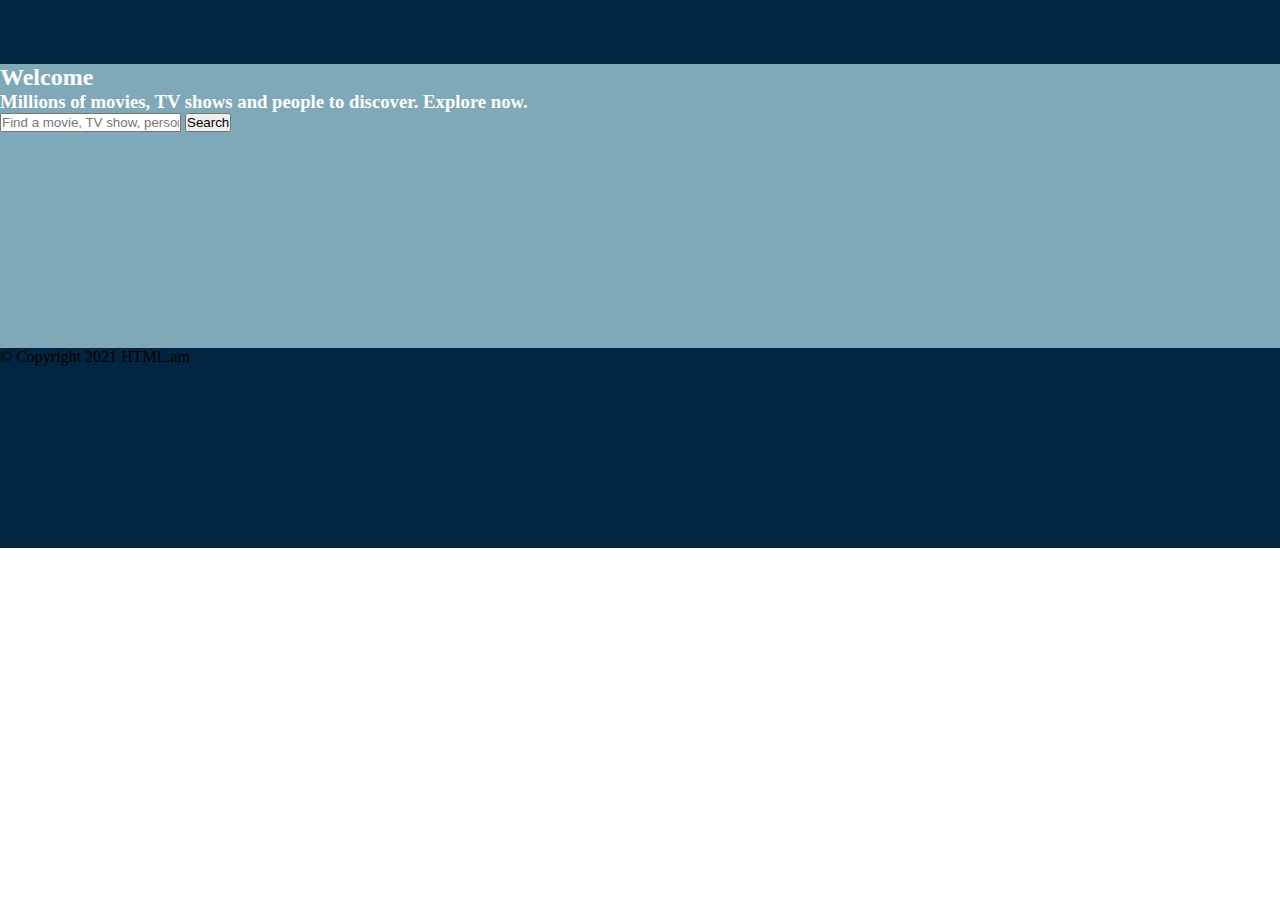
==== movie.html @ c62a57ca "feat: selected movie feature added" ====
<!DOCTYPE html>
<html lang="en">
  <head>
    <meta charset="UTF-8" />
    <meta http-equiv="X-UA-Compatible" content="IE=edge" />
    <meta name="viewport" content="width=device-width, initial-scale=1.0" />
    <link rel="stylesheet" href="css/stryle.css" />
    <title>Movie</title>
  </head>
  <body>
    <header class="header" id="header">
      <form class="form" id="form">
        <input class="header__search" type="text" placeholder="search" />
      </form>
    </header>

    <div class="welcome-banner">
      <h2>Welcome</h2>
      <h3>Millions of movies, TV shows and people to discover. Explore now.</h3>
      <form class="form__banner" id="form__banner">
        <input
          id="form__banner-search"
          type="text"
          placeholder="Find a movie, TV show, person ...."
        />
        <input type="button" value="Search" />
      </form>
    </div>

    <main class="movieSelected-container" id="movieSelected-container"></main>
    <section id="trailer-container"></section>

    <!-- Posibles layout -->
    <!-- <div class="single_column">

  <section id="original_header" class="images inner">

    <div class="poster_wrapper true">
    Poster     
    </div>

    <div class="header_poster_wrapper true">Title and info</div>







  </section>



</div> -->

    <footer class="footer">&copy; Copyright 2021 HTML.am</footer>
  </body>
  <script src="js/movie.js" type="module"></script>
</html>
---- css/stryle.css ----
*{
    margin: 0;
    padding: 0;
    box-sizing: border-box;
}


html, body {
    width: 100%;
    height: 100%;
    font-size: 100%;
}

.header {

    height: 64px;
    background-color: #032541 ;
}

.header__search {
    display: none;
}



div.welcome-banner {
    height: 284px;
    background-color: rgb(127, 169, 184);
    color: white;
}


.movies-container {
    width: 100%;
    height: 600px;
}













.footer {
    background-color: #032541 ;
    height: 200px;
}
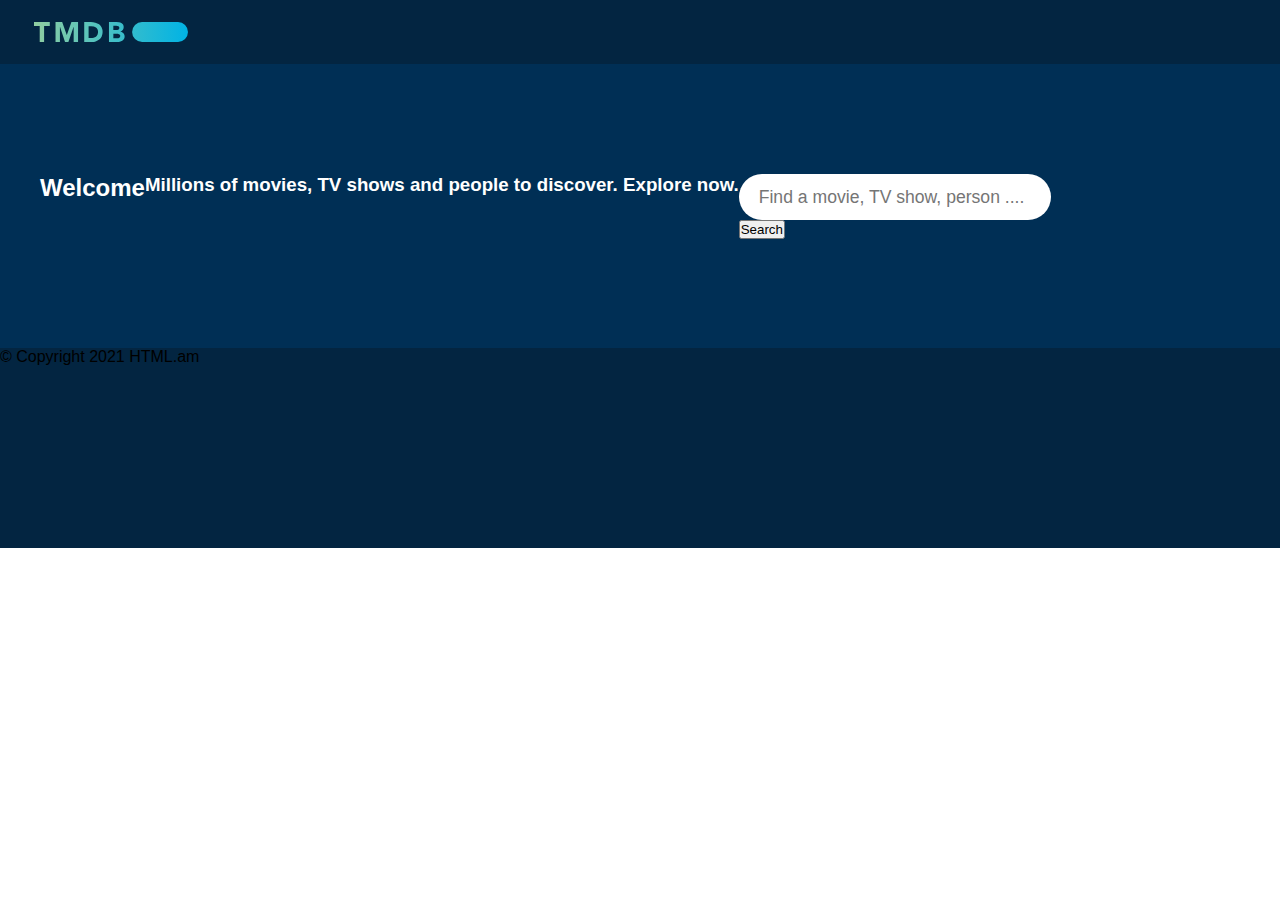
==== commit bb5193b5: "refactor: style updates" ====
--- a/movie.html
+++ b/movie.html
@@ -8,13 +8,19 @@
     <title>Movie</title>
   </head>
   <body>
-    <header class="header" id="header">
-      <form class="form" id="form">
-        <input class="header__search" type="text" placeholder="search" />
-      </form>
-    </header>
+  <header class="header" id="header">
+    <img class="header-logo" id="header-logo"
+      src="/assets/logo.svg"
+      alt="The Movie Database (TMDb)"
+      width="154"
+      height="20"
+    />
+    <form class="form" id="form">
+      <input class="header__search" type="text" placeholder="search" />
+    </form>
+  </header>
 
-    <div class="welcome-banner">
+    <div class="welcome-banner" id="welcome-banner">
       <h2>Welcome</h2>
       <h3>Millions of movies, TV shows and people to discover. Explore now.</h3>
       <form class="form__banner" id="form__banner">
@@ -30,16 +36,7 @@
     <main class="movieSelected-container" id="movieSelected-container"></main>
     <section id="trailer-container"></section>
 
-    <!-- Posibles layout -->
-    <!-- <div class="single_column">
-
-  <section id="original_header" class="images inner">
-
-    <div class="poster_wrapper true">
-    Poster     
-    </div>
-
-    <div class="header_poster_wrapper true">Title and info</div>
+  
 
 
 
@@ -47,11 +44,6 @@
 
 
 
-  </section>
-
-
-
-</div> -->
 
     <footer class="footer">&copy; Copyright 2021 HTML.am</footer>
   </body>
--- a/css/stryle.css
+++ b/css/stryle.css
@@ -2,6 +2,8 @@
     margin: 0;
     padding: 0;
     box-sizing: border-box;
+    font-family: 'Source Sans Pro', Arial, sans-serif;
+    
 }
 
 
@@ -15,30 +17,178 @@
 
     height: 64px;
     background-color: #032541 ;
+    display: flex;
+    align-items: center;
 }
 
 .header__search {
     display: none;
 }
 
+.header-logo {
+    margin-left: 34px;
+}
 
 
 div.welcome-banner {
     height: 284px;
-    background-color: rgb(127, 169, 184);
+    background-color: rgb(0, 47, 85);
     color: white;
-}
+    width: 100%;
+    display: flex;
+    flex-wrap: wrap;
+    align-content: center;
+    padding: 40px;
+    
+    
+   
+
+}
+
+/* #welcome-banner--texts {
+
+
+} */
+
+
+
+#welcome-banner--text {
+    font-size: 2em;
+    font-weight: 600;
+    margin: 0;
+}
+
+
+
+
+
+#welcome-banner--title {
+ 
+   font-size: 3em;
+   font-weight: 700;
+   line-height: 1;
+
+}
+
+
+
+#form__banner{
+  display: flex;  
+  flex-flow: wrap;
+  
+}
+
+
+
+
+
+
+#form__banner-search {
+    width: 100%;
+    height: 46px;
+    line-height: 46px;
+    font-size: 1.1em;
+    color: rgba(0,0,0,0.5);
+    border: none;
+    border-radius: 30px;
+    padding: 10px 20px;
+
+
+}
+
+#button_banner {
+    
+    justify-content: center;
+    align-content: center;
+    align-items: center;
+    height: 46px;
+    padding: 10px 26px;
+    border: none;
+    background: linear-gradient(to right, rgba(var(--tmdbLightGreen), 1) 0%, rgba(var(--tmdbLightBlue), 1) 100%);
+    border-radius: 30px;
+  
+    top: 0;
+    right: -1px;
+    color: #fff;
+} 
+
+
+
+
+
+
+
 
 
 .movies-container {
-    width: 100%;
-    height: 600px;
-}
-
-
-
-
-
+   
+    
+    display: flex;
+    flex-wrap: wrap;
+    justify-content: center;
+    background: white;
+    width: 100%;
+    margin-top: 0px;
+    padding-top: 10px;
+}
+
+
+
+.movie {
+
+ 
+ margin: 10px;
+ width: 144px;
+ height: 297px;
+
+
+}
+
+
+.movie__img {
+    width: 144px;
+    height: 219px;
+    box-sizing: border-box;
+    border: 0;
+    padding: 0;
+    text-align: center;
+    border-radius: 8px;
+  
+  
+  }
+
+  .movie__description {
+      text-align: center;
+  } 
+  
+  .red {
+    color: white;
+    background: rgb(156, 1, 1);
+    width: 45px;
+    text-align: center;
+    border-radius: 10px;
+}
+
+
+
+
+  .orange {
+      color: rgb(255, 255, 255);
+      background: rgb(233, 151, 0);
+      width: 45px;
+      text-align: center;
+      border-radius: 10px;
+  }
+  
+
+
+  .green {
+    color: white;
+    background: green;
+    width: 45px;
+    text-align: center;
+    border-radius: 10px;
+}
 
 
 
@@ -50,4 +200,12 @@
 .footer {
     background-color: #032541 ;
     height: 200px;
-}+}
+
+
+
+
+
+
+
+
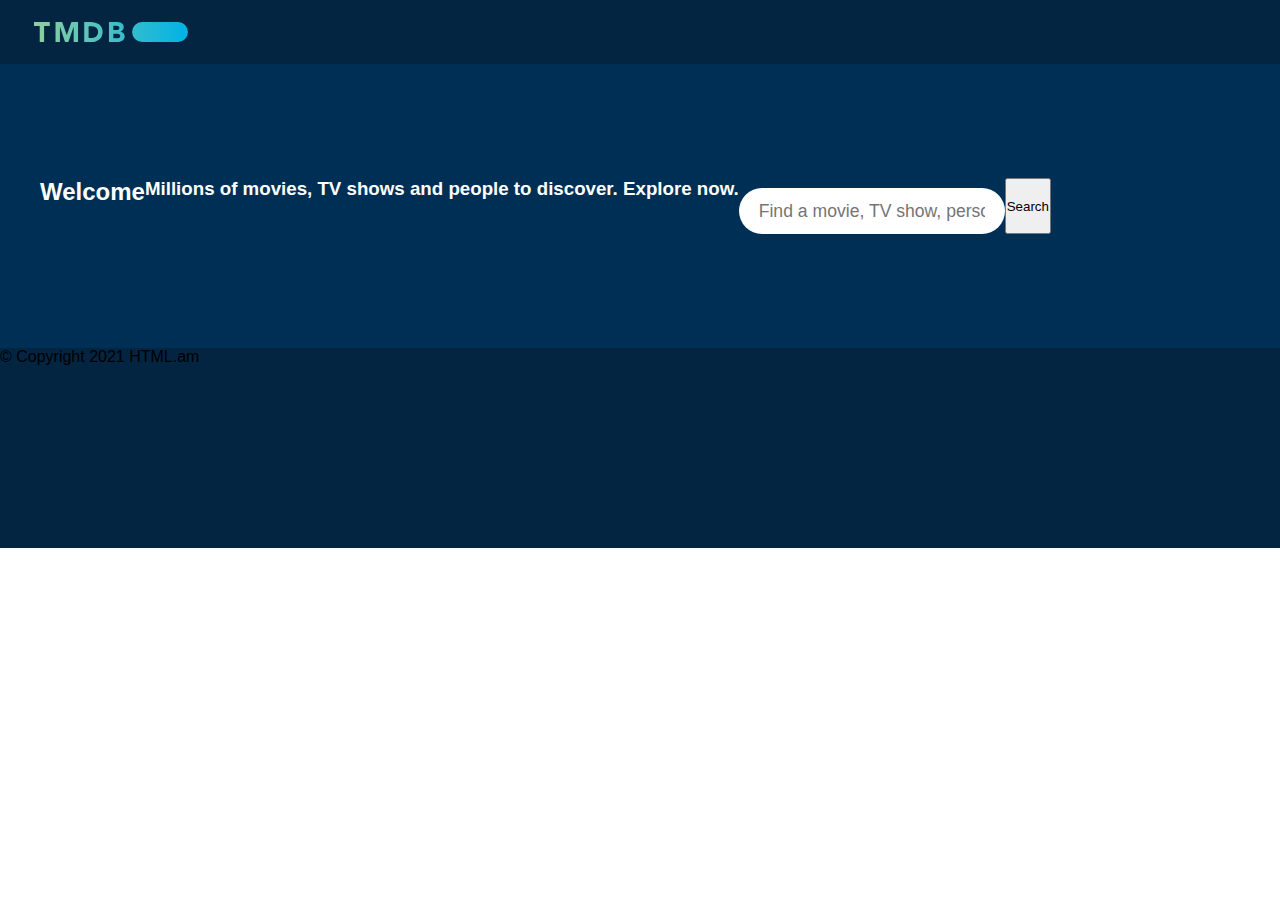
==== commit ff485041: "refactor: style details added" ====
--- a/movie.html
+++ b/movie.html
@@ -14,6 +14,7 @@
       alt="The Movie Database (TMDb)"
       width="154"
       height="20"
+      onclick="window.location.href='index.html'"
     />
     <form class="form" id="form">
       <input class="header__search" type="text" placeholder="search" />
@@ -35,16 +36,6 @@
 
     <main class="movieSelected-container" id="movieSelected-container"></main>
     <section id="trailer-container"></section>
-
-  
-
-
-
-
-
-
-
-
     <footer class="footer">&copy; Copyright 2021 HTML.am</footer>
   </body>
   <script src="js/movie.js" type="module"></script>
--- a/css/stryle.css
+++ b/css/stryle.css
@@ -1,211 +1,265 @@
-*{
-    margin: 0;
-    padding: 0;
-    box-sizing: border-box;
-    font-family: 'Source Sans Pro', Arial, sans-serif;
-    
-}
-
-
-html, body {
-    width: 100%;
-    height: 100%;
-    font-size: 100%;
+* {
+  margin: 0;
+  padding: 0;
+  box-sizing: border-box;
+  font-family: "Source Sans Pro", Arial, sans-serif;
+  --tmdbLightBlue: 1, 180, 228;
+  --tmdbLightGreen: 30, 213, 169;
+}
+
+html,
+body {
+  width: 100%;
+  height: 100%;
+  font-size: 100%;
 }
 
 .header {
-
-    height: 64px;
-    background-color: #032541 ;
-    display: flex;
-    align-items: center;
+  height: 64px;
+  background-color: #032541;
+  display: flex;
+  align-items: center;
 }
 
 .header__search {
-    display: none;
+  display: none;
 }
 
 .header-logo {
-    margin-left: 34px;
-}
-
+  margin-left: 34px;
+}
 
 div.welcome-banner {
-    height: 284px;
-    background-color: rgb(0, 47, 85);
-    color: white;
-    width: 100%;
-    display: flex;
-    flex-wrap: wrap;
-    align-content: center;
-    padding: 40px;
-    
-    
-   
-
-}
-
-/* #welcome-banner--texts {
-
-
-} */
-
-
+  height: 284px;
+  background-color: rgb(0, 47, 85);
+  color: white;
+  width: 100%;
+  display: flex;
+  flex-wrap: wrap;
+  align-content: center;
+  padding: 40px;
+}
+
+#welcome-banner--title {
+  font-size: 3em;
+  font-weight: 700;
+  line-height: 1;
+  margin-bottom: 10px;
+}
 
 #welcome-banner--text {
-    font-size: 2em;
-    font-weight: 600;
-    margin: 0;
-}
-
-
-
-
-
-#welcome-banner--title {
- 
-   font-size: 3em;
-   font-weight: 700;
-   line-height: 1;
-
-}
-
-
-
-#form__banner{
-  display: flex;  
-  flex-flow: wrap;
-  
-}
-
-
-
-
-
+  font-size: 2em;
+  font-weight: 600;
+  margin: 0;
+}
+
+#form__banner {
+  display: flex;
+  flex-wrap: nowrap;
+}
 
 #form__banner-search {
-    width: 100%;
-    height: 46px;
-    line-height: 46px;
-    font-size: 1.1em;
-    color: rgba(0,0,0,0.5);
-    border: none;
-    border-radius: 30px;
-    padding: 10px 20px;
-
-
-}
-
-#button_banner {
-    
-    justify-content: center;
-    align-content: center;
-    align-items: center;
-    height: 46px;
-    padding: 10px 26px;
-    border: none;
-    background: linear-gradient(to right, rgba(var(--tmdbLightGreen), 1) 0%, rgba(var(--tmdbLightBlue), 1) 100%);
-    border-radius: 30px;
-  
-    top: 0;
-    right: -1px;
-    color: #fff;
-} 
-
-
-
-
-
-
-
-
+  margin-top: 10px;
+  width: 100%;
+  height: 46px;
+  line-height: 46px;
+  font-size: 1.1em;
+  color: rgba(0, 0, 0, 0.5);
+  border: none;
+  border-radius: 30px;
+  padding: 10px 20px;
+}
+
+.button_banner {
+  margin-top: 10px;
+  font-size: 17px;
+  font-weight: bold;
+  justify-content: center;
+  align-content: center;
+  align-items: center;
+  height: 46px;
+  padding: 10px 26px;
+
+  border: none;
+  background: linear-gradient(
+    to right,
+    rgba(var(--tmdbLightGreen), 1) 0%,
+    rgba(var(--tmdbLightBlue), 1) 100%
+  );
+  border-radius: 30px;
+
+  top: 0;
+  right: -1px;
+  color: #fff;
+  margin-left: -50px;
+}
+
+.popular-title {
+  margin-left: 27px;
+  margin-top: 27px;
+  margin-bottom: 5px;
+  padding: 0px;
+  font-family: "Source Sans Pro", Arial, sans-serif;
+}
 
 .movies-container {
-   
-    
-    display: flex;
-    flex-wrap: wrap;
-    justify-content: center;
-    background: white;
-    width: 100%;
-    margin-top: 0px;
-    padding-top: 10px;
-}
-
-
+  display: flex;
+  flex-wrap: wrap;
+  justify-content: center;
+  background: white;
+  width: 100%;
+  margin-top: 0px;
+  padding-top: 10px;
+}
 
 .movie {
-
- 
- margin: 10px;
- width: 144px;
- height: 297px;
-
-
-}
-
+  margin: 10px;
+  width: 144px;
+  height: 297px;
+}
 
 .movie__img {
-    width: 144px;
-    height: 219px;
-    box-sizing: border-box;
-    border: 0;
-    padding: 0;
-    text-align: center;
-    border-radius: 8px;
-  
-  
-  }
-
-  .movie__description {
-      text-align: center;
-  } 
-  
-  .red {
-    color: white;
-    background: rgb(156, 1, 1);
-    width: 45px;
-    text-align: center;
-    border-radius: 10px;
-}
-
-
-
-
-  .orange {
-      color: rgb(255, 255, 255);
-      background: rgb(233, 151, 0);
-      width: 45px;
-      text-align: center;
-      border-radius: 10px;
-  }
-  
-
-
-  .green {
-    color: white;
-    background: green;
-    width: 45px;
-    text-align: center;
-    border-radius: 10px;
-}
-
-
-
-
-
-
-
+  width: 144px;
+  height: 219px;
+  box-sizing: border-box;
+  border: 0;
+  padding: 0;
+  text-align: center;
+  border-radius: 8px;
+}
+
+.movie__description {
+  text-align: center;
+}
+
+.red {
+  color: white;
+  background: rgb(156, 1, 1);
+  width: 45px;
+  text-align: center;
+  border-radius: 10px;
+}
+
+.red__movie--selected {
+  color: rgb(238, 6, 6);
+  margin-top: 15px;
+  background: black;
+  font-size: 20px;
+  width: 45px;
+  height: max-content;
+  text-align: center;
+  border-radius: 20px;
+}
+
+.orange {
+  color: rgb(255, 255, 255);
+  background: rgb(233, 151, 0);
+  width: 45px;
+  text-align: center;
+  border-radius: 10px;
+}
+
+.orange__movie--selected {
+  color: rgb(233, 151, 0);
+  margin-top: 15px;
+  background: black;
+  font-size: 20px;
+  width: 45px;
+  height: max-content;
+  text-align: center;
+  border-radius: 20px;
+}
+
+.green {
+  color: white;
+  background: green;
+  width: 45px;
+  text-align: center;
+  border-radius: 10px;
+}
+
+.green__movie--selected {
+  color: rgb(4, 240, 4);
+  margin-top: 15px;
+  background: black;
+  font-size: 20px;
+  width: 45px;
+  height: max-content;
+  text-align: center;
+  border-radius: 20px;
+}
+
+.button_loadMore {
+  width: 100%;
+  height: 46px;
+  line-height: 46px;
+  font-size: 1.1em;
+  border: none;
+  border-radius: 30px;
+  padding: 10px 20px;
+}
+
+#movie__selected_container {
+  width: 100%;
+  padding: 40px;
+  display: flex;
+  flex-wrap: nowrap;
+}
+
+.movie__img--selected {
+  width: 302px;
+  height: 449px;
+  box-sizing: border-box;
+  border: 0;
+  padding: 0;
+  text-align: center;
+  border-radius: 10px;
+}
+
+#infoMovie__wrapper {
+  width: auto;
+  height: auto;
+  padding: 40px;
+  box-sizing: border-box;
+  display: flex;
+  flex-flow: column wrap;
+}
+
+.infoMovie__title {
+  font-size: 60px;
+  color: black;
+  text-align: left;
+  margin-left: -5px;
+  padding: 0px;
+}
+
+.infoMovie__title--span {
+  font-weight: 400;
+}
+
+.infoMovie__date {
+  font-size: 20px;
+}
+
+.overview__title {
+  font-size: 30px;
+  margin-top: 20px;
+  margin-bottom: -40px;
+}
+
+.infoMovie__overview {
+  text-align: justify;
+  margin-top: 40px;
+}
+
+.trailerContainer {
+  display: flex;
+  justify-content: center;
+  background-color: rgb(197, 197, 197);
+  padding: 30px;
+}
 
 .footer {
-    background-color: #032541 ;
-    height: 200px;
-}
-
-
-
-
-
-
-
-
+  background-color: #032541;
+  height: 200px;
+}
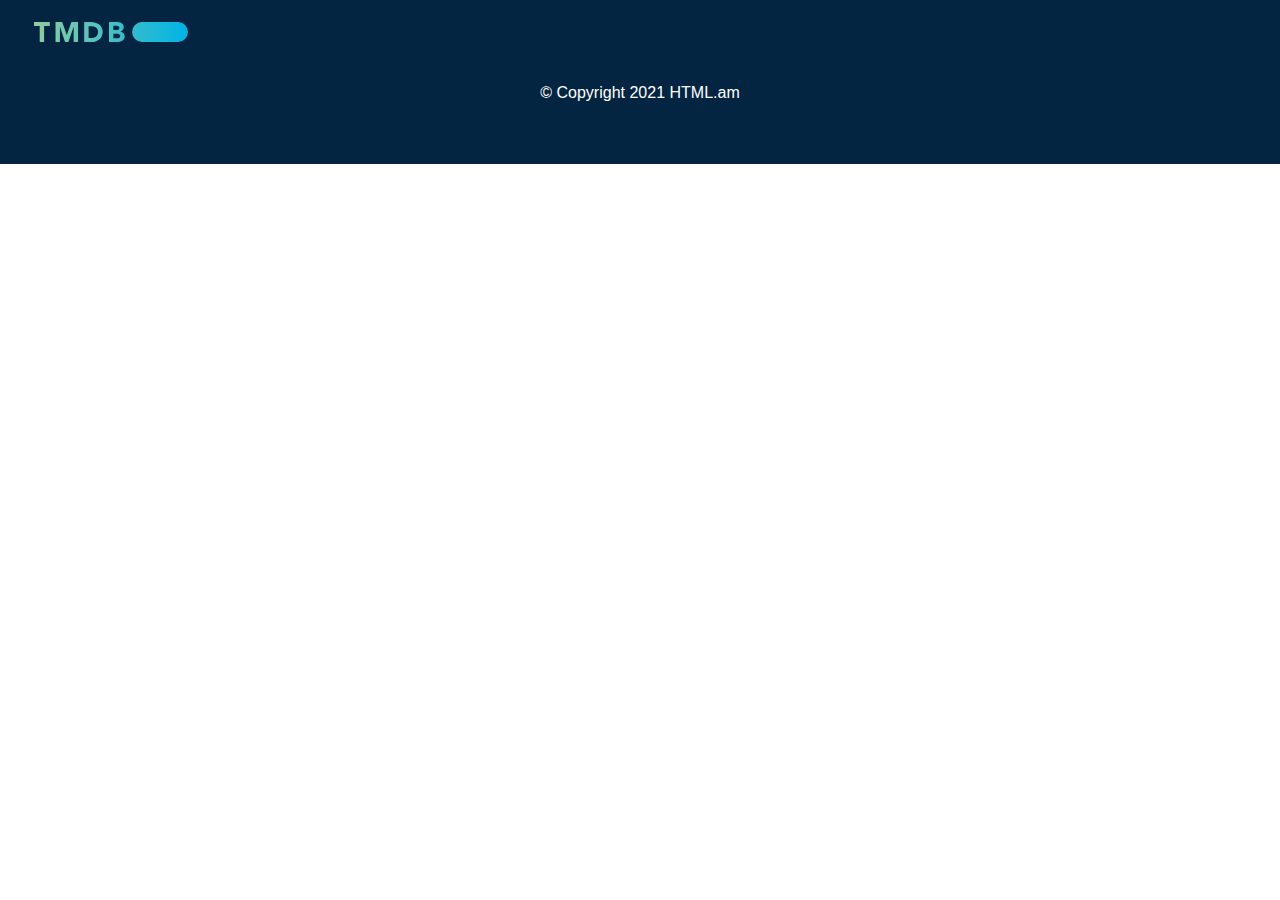
==== commit 8951df49: "refactor: refactor functionalities" ====
--- a/movie.html
+++ b/movie.html
@@ -8,32 +8,20 @@
     <title>Movie</title>
   </head>
   <body>
-  <header class="header" id="header">
-    <img class="header-logo" id="header-logo"
-      src="/assets/logo.svg"
-      alt="The Movie Database (TMDb)"
-      width="154"
-      height="20"
-      onclick="window.location.href='index.html'"
-    />
-    <form class="form" id="form">
-      <input class="header__search" type="text" placeholder="search" />
-    </form>
-  </header>
-
-    <div class="welcome-banner" id="welcome-banner">
-      <h2>Welcome</h2>
-      <h3>Millions of movies, TV shows and people to discover. Explore now.</h3>
-      <form class="form__banner" id="form__banner">
-        <input
-          id="form__banner-search"
-          type="text"
-          placeholder="Find a movie, TV show, person ...."
-        />
-        <input type="button" value="Search" />
+    <header class="header" id="header">
+      <img
+        class="header-logo"
+        id="header-logo"
+        src="/assets/logo.svg"
+        alt="The Movie Database (TMDb)"
+        width="154"
+        height="20"
+        onclick="window.location.href='index.html'"
+      />
+      <form class="form" id="form">
+        <input class="header__search" type="text" placeholder="search" />
       </form>
-    </div>
-
+    </header>
     <main class="movieSelected-container" id="movieSelected-container"></main>
     <section id="trailer-container"></section>
     <footer class="footer">&copy; Copyright 2021 HTML.am</footer>
--- a/css/stryle.css
+++ b/css/stryle.css
@@ -27,6 +27,10 @@
 
 .header-logo {
   margin-left: 34px;
+}
+
+.header-logo:hover {
+  cursor: pointer;
 }
 
 div.welcome-banner {
@@ -94,6 +98,10 @@
   margin-left: -50px;
 }
 
+.button_banner:hover {
+  cursor: pointer;
+}
+
 .popular-title {
   margin-left: 27px;
   margin-top: 27px;
@@ -128,6 +136,11 @@
   border-radius: 8px;
 }
 
+.movie__img:hover,
+.movie__info--title:hover {
+  cursor: pointer;
+}
+
 .movie__description {
   text-align: center;
 }
@@ -259,7 +272,32 @@
   padding: 30px;
 }
 
+.loadMore__container {
+  display: flex;
+  align-content: center;
+  justify-content: center;
+}
+
+.button_loadMore {
+  background-color: #16a5c9;
+  color: white;
+  text-align: center;
+  font-weight: bold;
+  height: min-content;
+  padding: 0;
+  width: 150px;
+  margin: 30px;
+}
+
+.button_loadMore:hover {
+  cursor: pointer;
+}
+
 .footer {
   background-color: #032541;
-  height: 200px;
-}
+  /* height: 200px; */
+  height: 100px;
+  text-align: center;
+  color: white;
+  padding-top: 20px;
+}
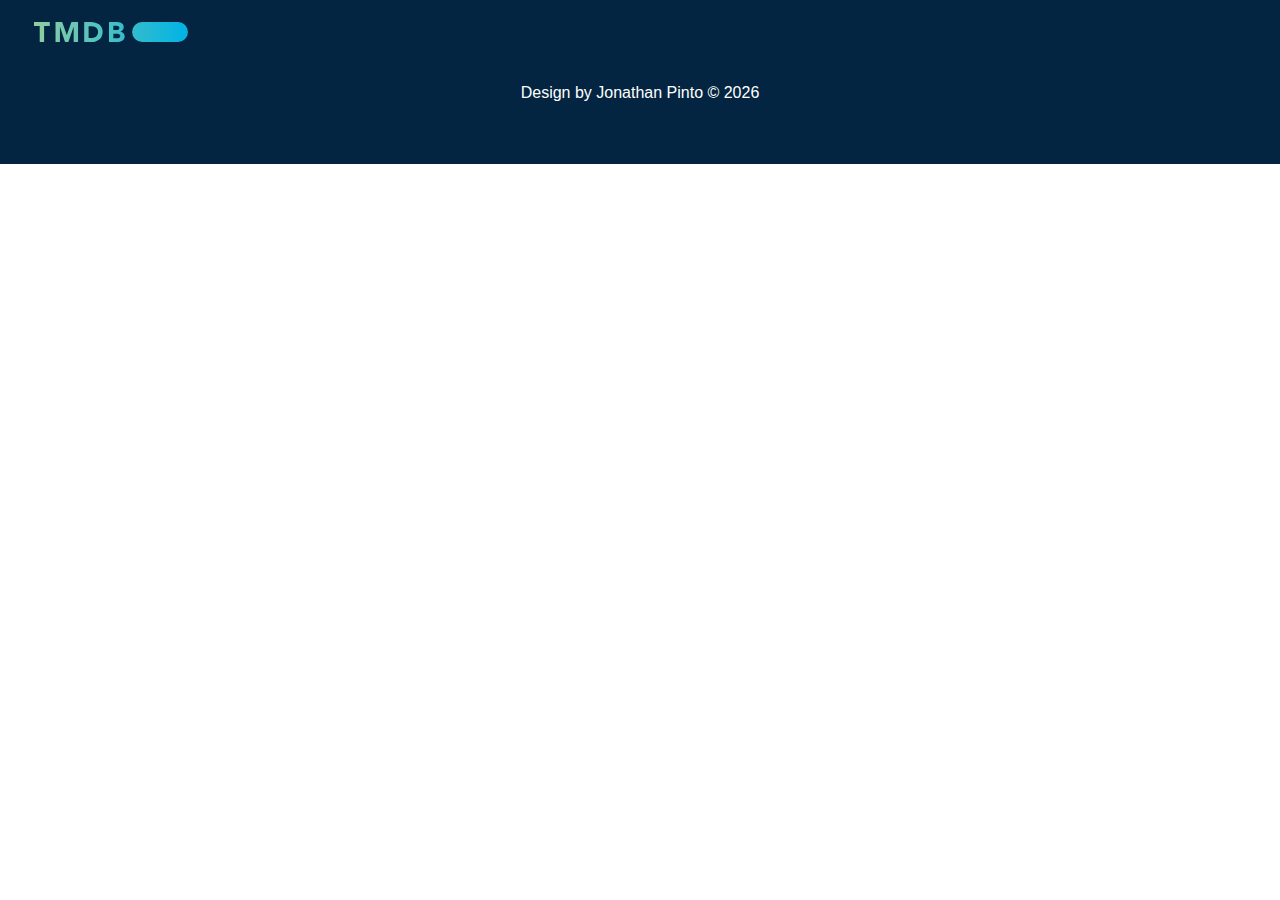
==== commit d374c19f: "fix: bug with footer fixed" ====
--- a/movie.html
+++ b/movie.html
@@ -24,7 +24,8 @@
     </header>
     <main class="movieSelected-container" id="movieSelected-container"></main>
     <section id="trailer-container"></section>
-    <footer class="footer">&copy; Copyright 2021 HTML.am</footer>
+    <footer class="footer" id="footer"> <footer>
+      
   </body>
   <script src="js/movie.js" type="module"></script>
 </html>
